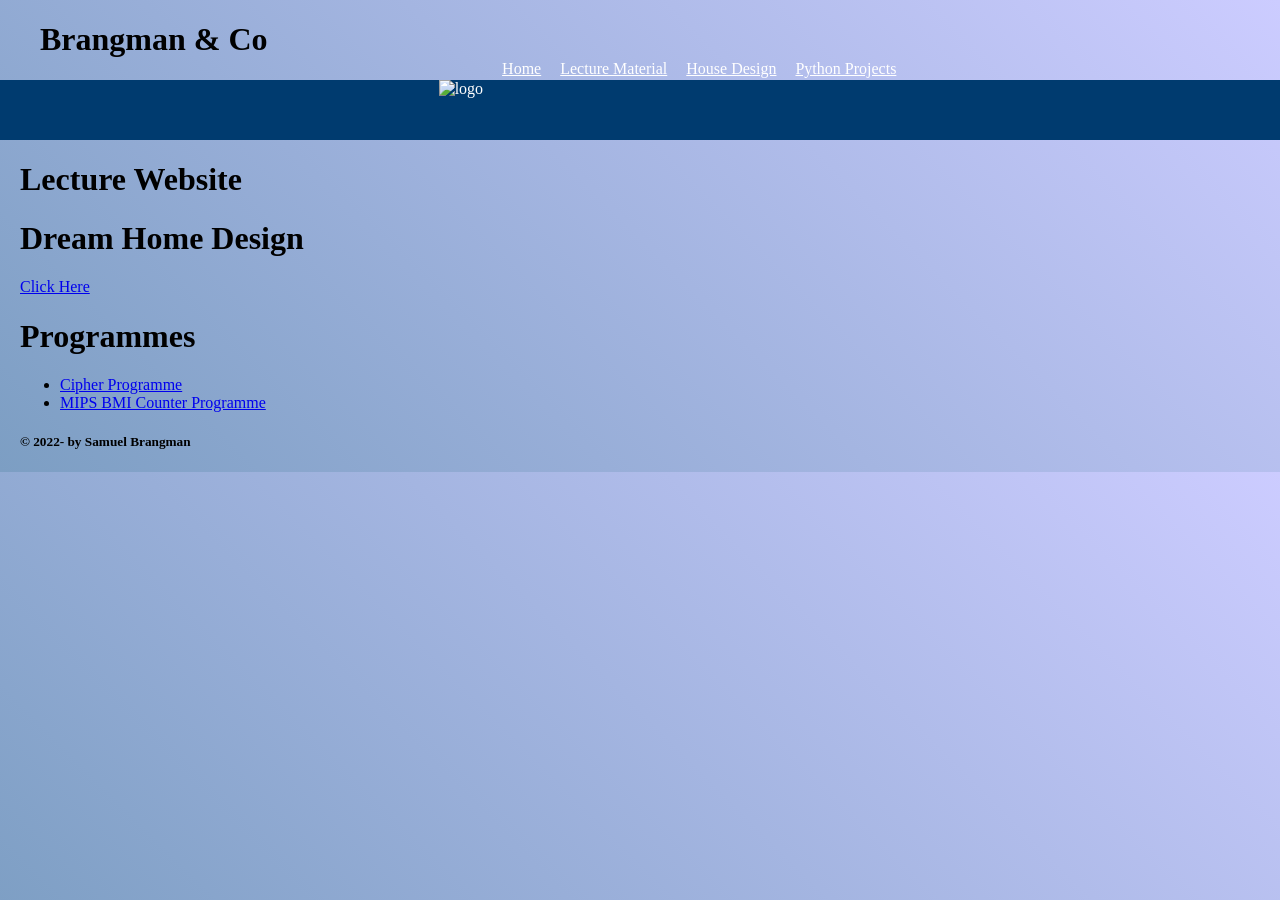
==== projects.html @ 80adde3c "Adding the rest of my base html files Now that I seem to have a better understanding of the merging " ====
<!DOCTYPE html>
<html: lang>
    <head>
        <meta charset="UTF-8">
        <title> Brangman & Co </title>
        <link rel="stylesheet" type="text/css" href="style.css">
    </head>
    <body>
        <div id="wrapper">
            <div class="top">
                <h1> Brangman & Co </h1>
            </div>
            <div id="header">
                <nav>
                    <ul>
                        <li><div class="logo"><img src="IMG_1778.JPG" alt="logo"></div></li>
                        <li><a href="index.html"> Home </a></li>
                        <li><a href="#lecture"> Lecture Material </a></li>
                        <li><a href="#architecture"> House Design </a></li>
                        <li><a href="#python"> Python Projects </a></li>
                    </ul>
                </nav>
            </div>
            <div id="banner">
                <div id="lecture">
                    <h1> Lecture Website </h1>
                </div>
                <div id="architecture">
                    <h1> Dream Home Design </h1>
                    <a href="arch-index.html"> Click Here </a>
                </div>
                <div id="python">
                    <h1> Programmes </h1>
                    <ul>
                        <li><a href="My PlayFair Cypher UPDATED.py"> Cipher Programme </a></li>
                        <li><a href="BMI counter in MIPS programming format_kinda.py"> MIPS BMI Counter Programme </a></li>
                    </ul>
                </div>
                <div id="clear"></div>
                <div id="footer">
                    <h5> © 2022- by Samuel Brangman </h5>
                </div>
            </div>
        </div>
    </body>
</html>
---- style.css ----
@charset "UTF-8";
body {
    background: linear-gradient(45deg, rgb(124, 158, 195), rgb(204,204,255));
    margin: 0px;
    padding: 0px;
}

.top {
    padding-left: 20px;
    margin: 20px;
}

#header {
    background-color: rgb(0, 59, 111);
    padding: 0px 0px;
    color: white;
}

#header a{
    position: relative;
    bottom: 20px;
    color: white;
}

#header nav{
    height: 60px;
}

#header ul{
    text-align: center;
}

#header ul li{
    display: inline-block;
    list-style: none;
    margin-left: 15px;
}

.logo img{
    width: 60px;
}

#banner {
    padding: 0px;
    margin: 20px;
}

.photos {
    padding: 20px;
    display: inline-block;
    vertical-align: top;
}

.photos img {
    height: auto;
    max-width: 500px;
}

#whoami {
    padding: 20px;
    width: 600px;
    display: inline-block;  
}

#right-column {
    float: right;
    width: 200px;
}

#ad_space {
    position: fixed;
    width: 200px;
    height: 400px; 
    background-color: white;
    border: solid;
    border-color: rgb(140, 47, 115);
}

#ad_space h1{
    color:rgb(140, 47, 115);
    text-align: center;
}

#clear {
    clear: both;
}

#footer {
    border: 2px;
}

/* About Me page */ 

#history {
    display: inline-block;
    padding: 0px;
    max-width: 450px;
    height: auto;
}

#history h1{
    color: cyan;
}

#music {
    display: inline-block;
    padding: 0px;
    width: 450px;
}

#music h1{
    color: cyan;
}

#art {
    display: inline-block;
    padding: 0px;
    width: 450px;
}

#art h1{
    color: cyan;
}

#hobbies {
    display: inline-block;
    padding: 0px;
    width: 450px;
}

#hobbies h1{
    color: cyan;
}

#work {
    display: inline-block;
    padding: 0px;
    width: 450px;
}

#work h1{
    color: cyan;
}

/* Photography */
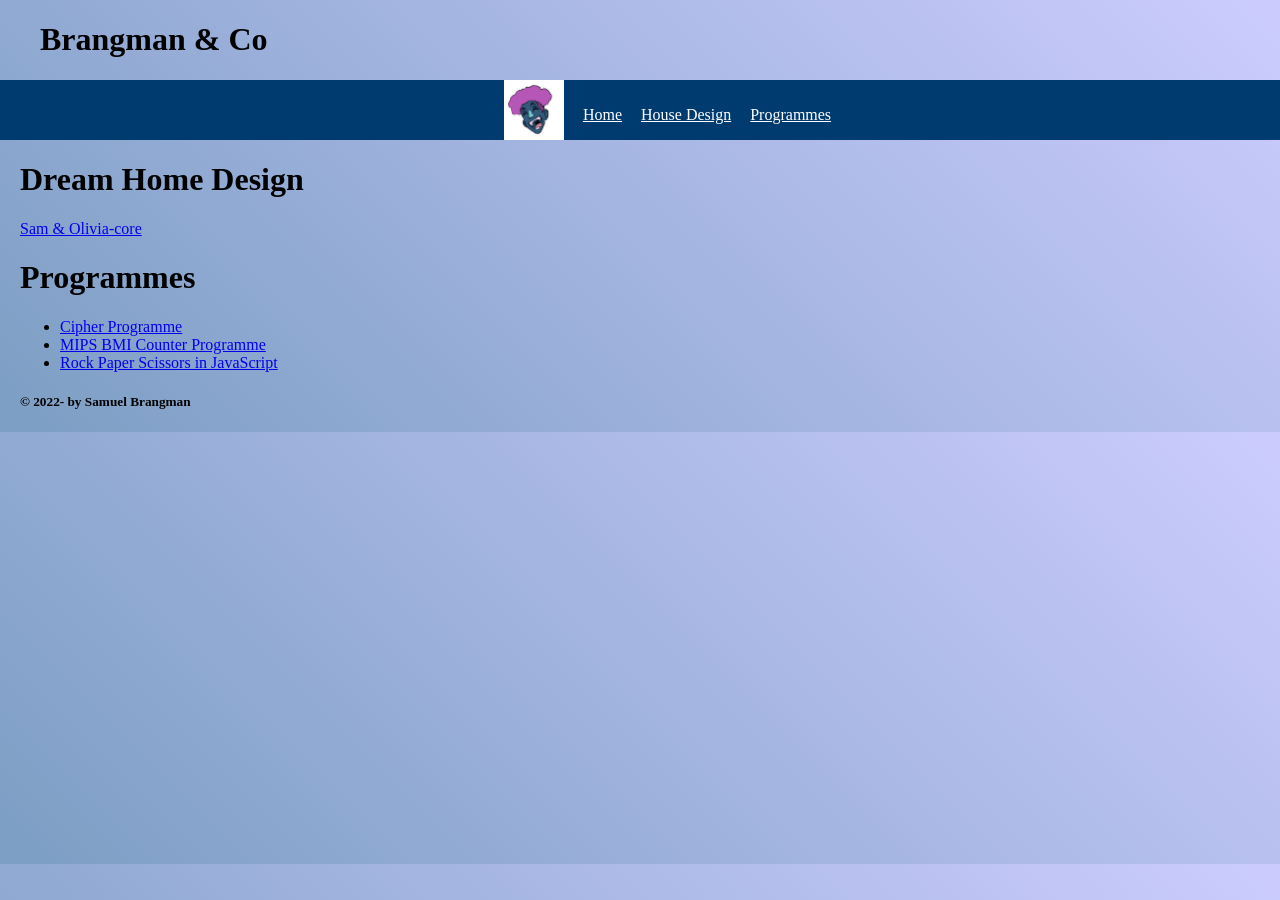
==== commit 3f842be3: "Updates to index and projects pages I have added and updated certain aspects of each page. For the i" ====
--- a/projects.html
+++ b/projects.html
@@ -15,25 +15,22 @@
                     <ul>
                         <li><div class="logo"><img src="IMG_1778.JPG" alt="logo"></div></li>
                         <li><a href="index.html"> Home </a></li>
-                        <li><a href="#lecture"> Lecture Material </a></li>
                         <li><a href="#architecture"> House Design </a></li>
-                        <li><a href="#python"> Python Projects </a></li>
+                        <li><a href="#programmes"> Programmes </a></li>
                     </ul>
                 </nav>
             </div>
             <div id="banner">
-                <div id="lecture">
-                    <h1> Lecture Website </h1>
-                </div>
                 <div id="architecture">
                     <h1> Dream Home Design </h1>
-                    <a href="arch-index.html"> Click Here </a>
+                    <a href="arch-index.html"> Sam & Olivia-core </a>
                 </div>
-                <div id="python">
+                <div id="programmes">
                     <h1> Programmes </h1>
                     <ul>
                         <li><a href="My PlayFair Cypher UPDATED.py"> Cipher Programme </a></li>
                         <li><a href="BMI counter in MIPS programming format_kinda.py"> MIPS BMI Counter Programme </a></li>
+                        <li><a href="Rock_Paper_Scissors.js"> Rock Paper Scissors in JavaScript</a></li>
                     </ul>
                 </div>
                 <div id="clear"></div>
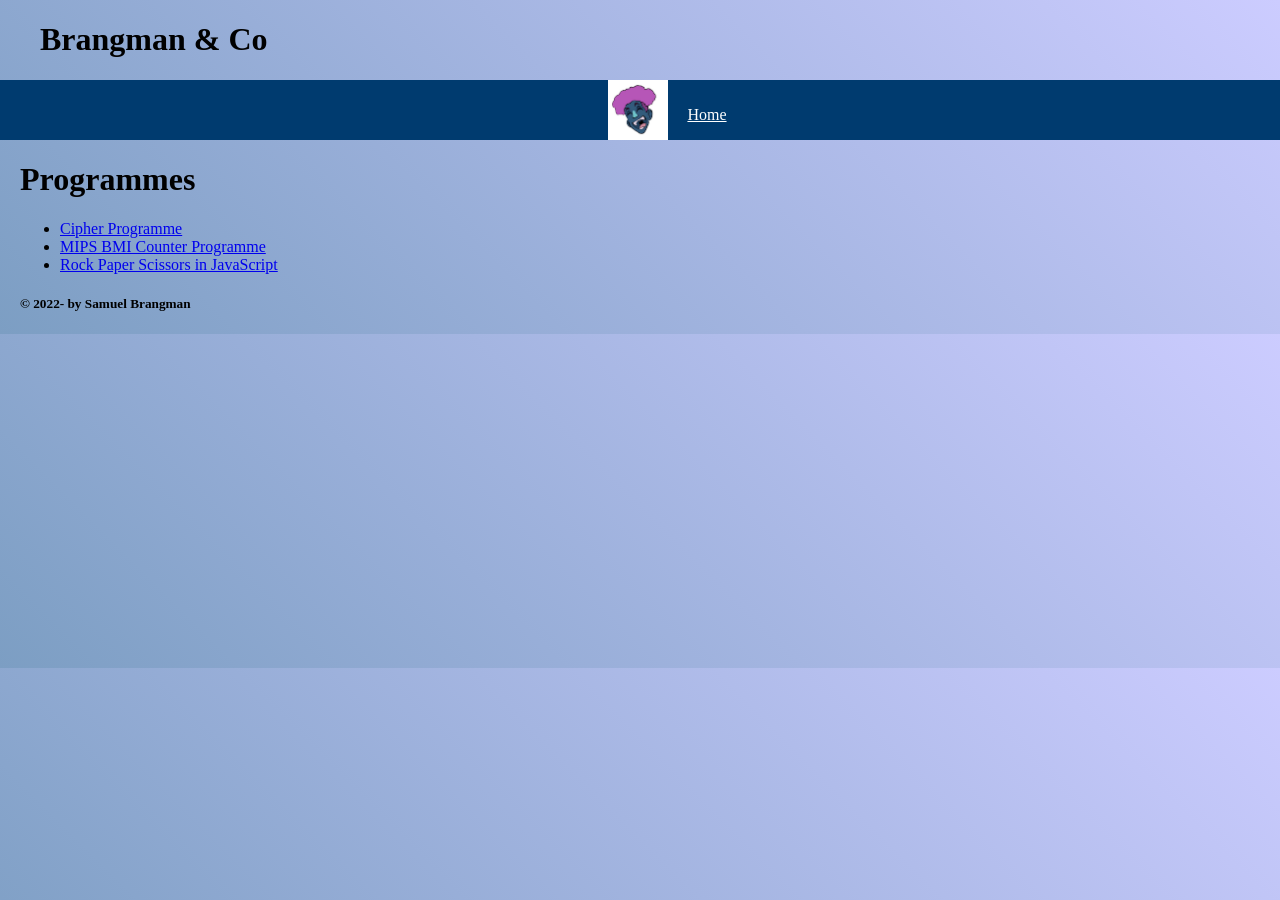
==== commit 1f1589d3: "Final changes and additions There are things I have removed due to time restraints and things I have" ====
--- a/projects.html
+++ b/projects.html
@@ -15,16 +15,10 @@
                     <ul>
                         <li><div class="logo"><img src="IMG_1778.JPG" alt="logo"></div></li>
                         <li><a href="index.html"> Home </a></li>
-                        <li><a href="#architecture"> House Design </a></li>
-                        <li><a href="#programmes"> Programmes </a></li>
                     </ul>
                 </nav>
             </div>
             <div id="banner">
-                <div id="architecture">
-                    <h1> Dream Home Design </h1>
-                    <a href="arch-index.html"> Sam & Olivia-core </a>
-                </div>
                 <div id="programmes">
                     <h1> Programmes </h1>
                     <ul>
